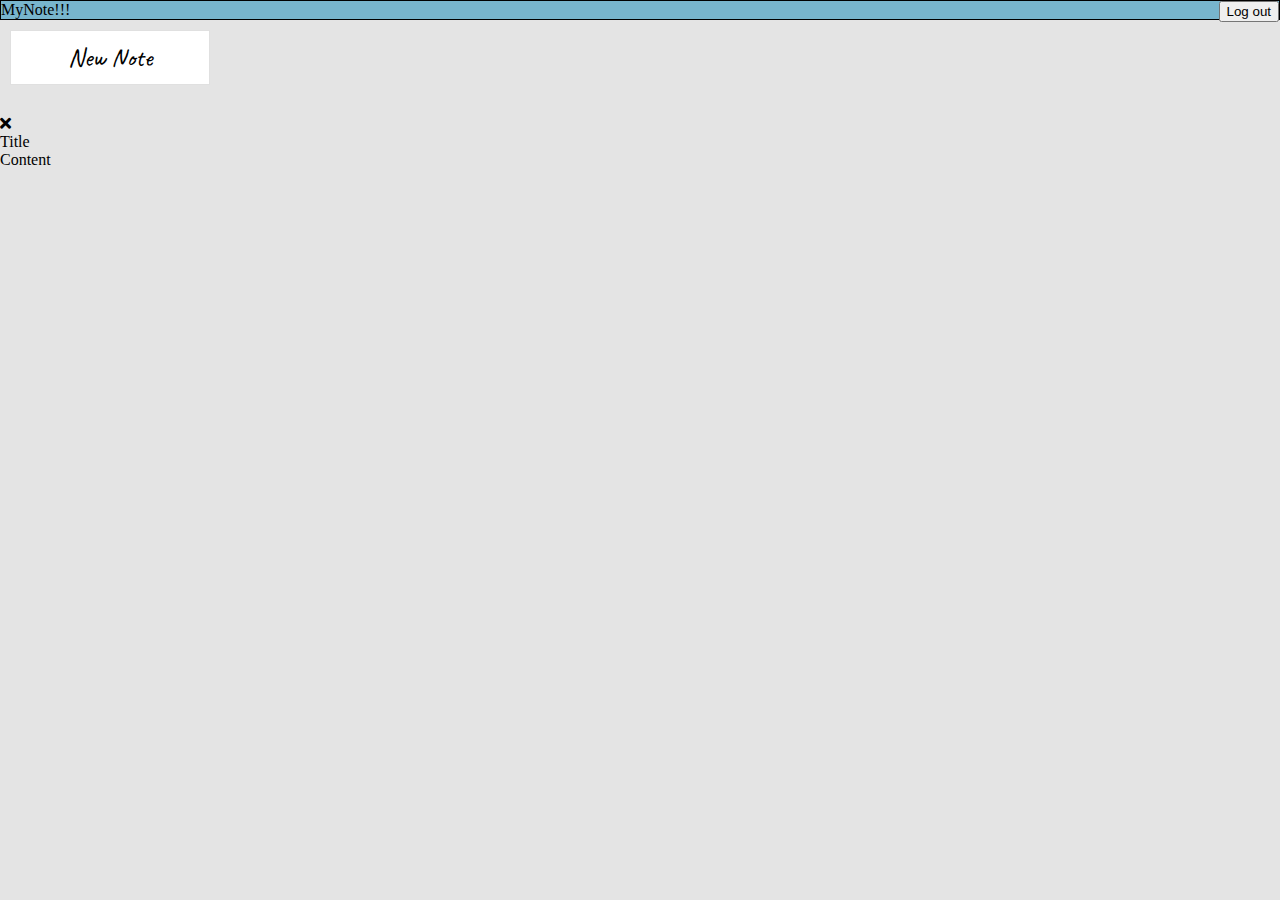
==== design.html @ 500ff462 "commit second times" ====
<!DOCTYPE html>
<html lang="en">
<head>
    <meta charset="UTF-8">
    <meta name="viewport" content="width=device-width, initial-scale=1.0">
    <meta http-equiv="X-UA-Compatible" content="ie=edge">
    <link rel="stylesheet" href="./index.css">
    <link rel="stylesheet" href="https://fonts.googleapis.com/css?family=Caveat:400,700&display=swap">
    <link rel="stylesheet" href="https://cdnjs.cloudflare.com/ajax/libs/font-awesome/5.10.2/css/all.css">
    <title>Document</title>
</head>
<body>
    <div class="item tc-note-header">
        <label>MyNote!!!</label>
        <button style="float: right;">Log out</button>
    </div>
    <div class="container wrapper">
            <div id="notesWrapper">
                <button class="new-note-btn">
                    New Note
                </button>
            </div>
    </div>
    <div class="tc-note">
            <div class="tc-note-header">
                <span class="tc-note-close">
                    <i class="fas fa-times"></i>
                </span>
            </div>
            <div class="tc-note-title" contenteditable="">
                Title
            </div>
            <div class="tc-note-body" contenteditable="">
                Content
            </div>
    </div>
</body>
</html>
---- index.css ----
.h-100{
    height: 100%;
}

.w-100{
    width: 100%;
}

html,body{
    height: 100%;
    width: 100%;
    margin: 0;
}

body {
    -webkit-animation: colorchange 60s infinite; 
    animation: colorchange 60s infinite;
}


@-webkit-keyframes colorchange {

     0%  {background: #33FFF3;}
    25%  {background: #78281F;}
    50%  {background: #117A65;}
    75%  {background: #DC7633;}
    100% {background: #9B59B6;}
}


@keyframes colorchange {
     0%  {background: rgba(51, 255, 241, 0.562);}
    25%  {background: #78281F;}
    50%  {background: #117A65;}
    75%  {background: #DC7633;}
    100% {background: #9B59B6;}
}
ul{
    margin: 0;
    padding: 0;
}

input[type=email],[type=text],[type=password]{
    font-size: large;
    width: 350px;
    margin: 10px 0;
    display: inline-block;
    border: 1px solid #ccc;
    padding: 10px;
    border-radius: 4px;
    box-sizing: border-box;
}

button[type=submit]{
    width: 120px;
    background-color: #4CAF50;
    color: white;
    padding: 14px 20px;
    margin-top: 20px;
    margin-right: 20px;
    margin-bottom: 10px;
    margin-left: 50px;
    border: none;
    border-radius: 4px;
    cursor: pointer;
    font-size: small;
}

button[type=button]{
    width: 120px;
    background-color: #4CAF50;
    color: white;
    padding: 14px 10px;
    margin-top: 20px;
    margin-bottom: 10px;
    border: none;
    border-radius: 4px;
    cursor: pointer;
    font-size: small;
}


button[type=submit],[type=button]:hover{
    background-color: #45a049;
}

#container{
        margin-top: 50px;
        display: flex;
        justify-content:center;
}

.card{
        padding: 10px;
        border-radius: 10px;
        background-color: rgba(255,255,255, 0.0005);
}

#header{
    font-family: 'Times New Roman', Times, serif;
    text-align: center;
    margin: 20px;
    font-size:xx-large;
    box-sizing: border-box;
    color: rgb(8, 2, 0);
}

form{
    margin-left: 15px;
    margin-right: 10px;
}

#lable{
    font-family: 'Gimlet Beta';
    border-radius: 5px;
    padding: 10px 25px 10px 25px;
    font-size: larger;
}

.justify-end{
    justify-content: flex-end;
}
.flex-column{
    flex-direction: column;
}

.item{
    background: rgba(11, 134, 182, 0.5);
    border: 1px solid black;
}

.listSL{
    font-size: large;
    width: 350px;
    margin: 10px 0;
    display: inline-block;
    border: 1px solid #ccc;
    padding: 10px;
    border-radius: 4px;
    box-sizing: border-box;
}


/* aaaa */
* {
    box-sizing: border-box;
  }
  
  body {
    padding: 0;
    margin: 0;
    background-color: #e4e4e4;
  }
  
  #notesWrapper {
    padding: 10px;
  }


/* bbbb */
.new-note-btn{
    width: 200px;
    margin: 0 auto 20px;
    background-color: #FFF;
    padding: 10px 32px;
    border: 1px solid #e0e0e0;
    font-size: 26px;
    outline: 0;
    transition: all 0.3s;
    cursor: pointer;
    font-family: 'Caveat', cursive;
}
.new-note-btn:hover{
    box-shadow: 0 5px 7px rgba(0, 0, 0, 0.1);
}
  
.new-note-btn:active{
    position: relative;
    top: 1px;
}


.note{
    background-color: #f0c806;
    border-radius: 8px;
    margin: 0 10px 20px;
    box-shadow: 1px 3px 5px rgba(0, 0, 0, 0.2);
    transition: all 0.5s;
    cursor: pointer;
    font-family: 'Caveat', cursive;
}
.note-header{
    padding: 10px 16px 0;
    height: 34px;
}
.note-close{
    display: inline-block;
    width: 40px;
    height: 24px;
    border-radius: 50%;
    line-height: 24px;
    text-align: center;
    transition: all 0.3s;
}
.note-close:hover{
    background-color: rgba(0, 0, 0, 0.2);
}
  
.note-close:focus{
    box-shadow: inset 2px 3px 0px rgba(0, 0, 0, 0.8);
}
.note-close{
    float: right;
}
.note-save{
    display: inline-block;
    width: 40px;
    height: 24px;
    border-radius: 50%;
    line-height: 24px;
    text-align: center;
    transition: all 0.3s;
}
.note-save:hover{
    background-color: rgba(0, 0, 0, 0.2);
}
  
.note-save:focus{
    box-shadow: inset 2px 3px 0px rgba(0, 0, 0, 0.8);
}
.note-save{
    float: right;
}
.note-title,.note-body{
    outline: 0;
}
.note-title{
    font-size: 24px;
    padding: 10px 16px;
    font-weight: bold;
}
.note-body{
    font-size: 20px;
    padding: 10px 16px 16px;
}
.note:hover {
    box-shadow: 2px 4px 10px rgba(0, 0, 0, 1);
}

/* taskbar */
.topnav {
    overflow: hidden;
    background-color: rgb(245, 150, 7);
  }
  
  .topnav a {
    width: 200px;
    float: left;
    color: #0f0101;
    text-align: justify;
    padding: 14px 16px;
    font-size: 23px;
    font-family: 'Caveat', cursive;
  }
  .topnav button {
    float: right;
    width: 150px;
    margin: 0;
    background-color: rgb(245, 150, 7);
    padding: 10px 16px;
    font-size: 26px;
    transition: all 0.3s;
    cursor: pointer;
    font-family: 'Caveat', cursive;
  }
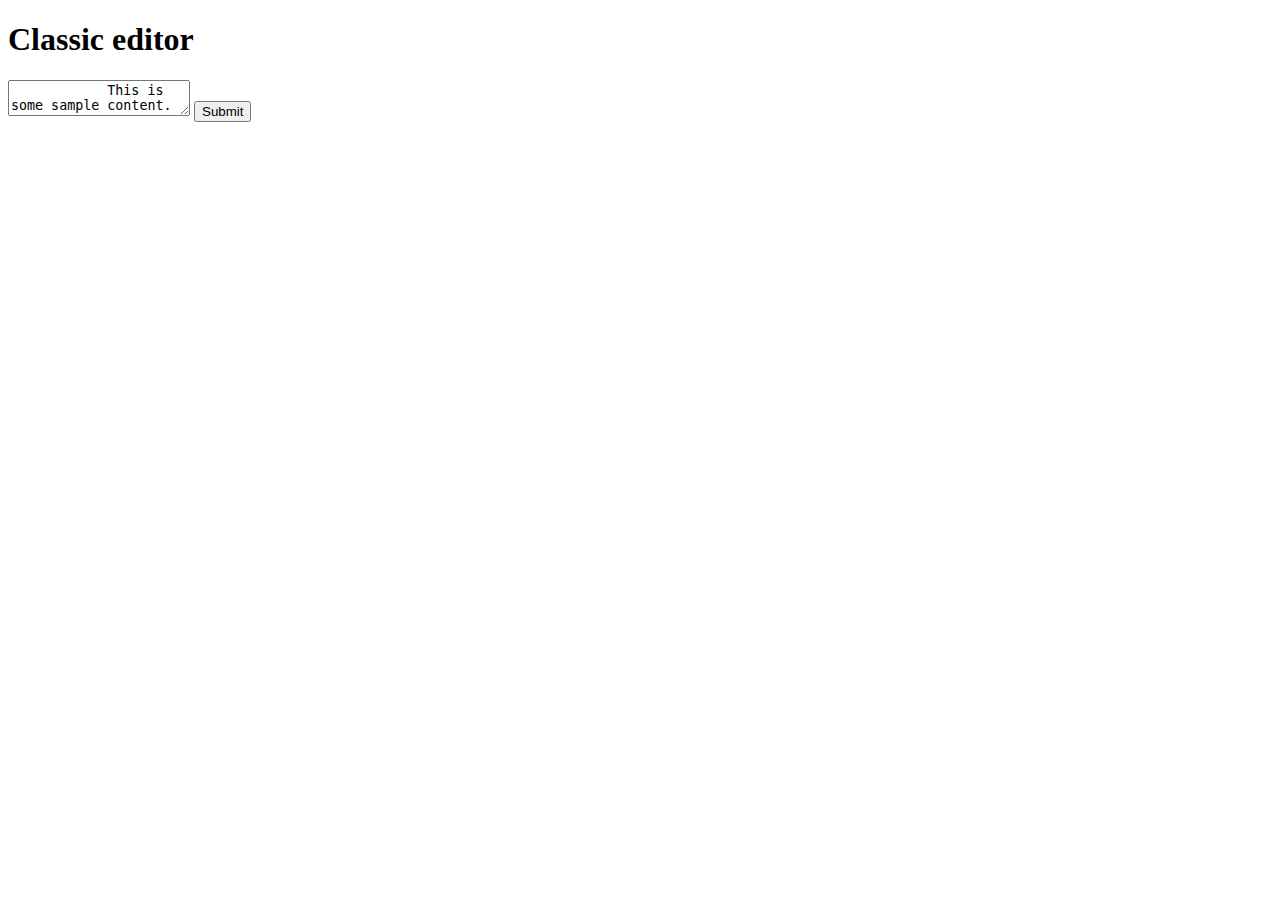
==== commit 92d874dd: "src code 25/11" ====
--- a/design.html
+++ b/design.html
@@ -1,38 +1,41 @@
 <!DOCTYPE html>
 <html lang="en">
 <head>
-    <meta charset="UTF-8">
-    <meta name="viewport" content="width=device-width, initial-scale=1.0">
-    <meta http-equiv="X-UA-Compatible" content="ie=edge">
-    <link rel="stylesheet" href="./index.css">
-    <link rel="stylesheet" href="https://fonts.googleapis.com/css?family=Caveat:400,700&display=swap">
-    <link rel="stylesheet" href="https://cdnjs.cloudflare.com/ajax/libs/font-awesome/5.10.2/css/all.css">
-    <title>Document</title>
+    <meta charset="utf-8">
+    <title>CKEditor 5 - Classic editor</title>
+    <script src="https://cdn.ckeditor.com/ckeditor5/15.0.0/classic/ckeditor.js"></script>
 </head>
 <body>
-    <div class="item tc-note-header">
-        <label>MyNote!!!</label>
-        <button style="float: right;">Log out</button>
-    </div>
-    <div class="container wrapper">
-            <div id="notesWrapper">
-                <button class="new-note-btn">
-                    New Note
-                </button>
-            </div>
-    </div>
-    <div class="tc-note">
-            <div class="tc-note-header">
-                <span class="tc-note-close">
-                    <i class="fas fa-times"></i>
-                </span>
-            </div>
-            <div class="tc-note-title" contenteditable="">
-                Title
-            </div>
-            <div class="tc-note-body" contenteditable="">
-                Content
-            </div>
-    </div>
+    <h1>Classic editor</h1>
+        <textarea name="content" id="editor">
+            This is some sample content.
+        </textarea>
+        <button id="submit">Submit</button>
+    <script>
+        ClassicEditor
+            .create( document.querySelector( '#editor' ) )
+            .catch( error => {
+                console.error( error );
+            } );
+
+            // let editor;
+
+            ClassicEditor
+                .create( document.querySelector( '#editor' ) )
+                .then( newEditor => {
+                    editor = newEditor;
+                } )
+                .catch( error => {
+                    console.error( error );
+                } );
+
+            // Assuming there is a <button id="submit">Submit</button> in your application.
+            document.querySelector( '#submit' ).addEventListener( 'click', () => {
+                const editorData = editor.getData();
+                console.log(editorData);
+
+                // ...
+            } );    
+    </script>
 </body>
 </html>